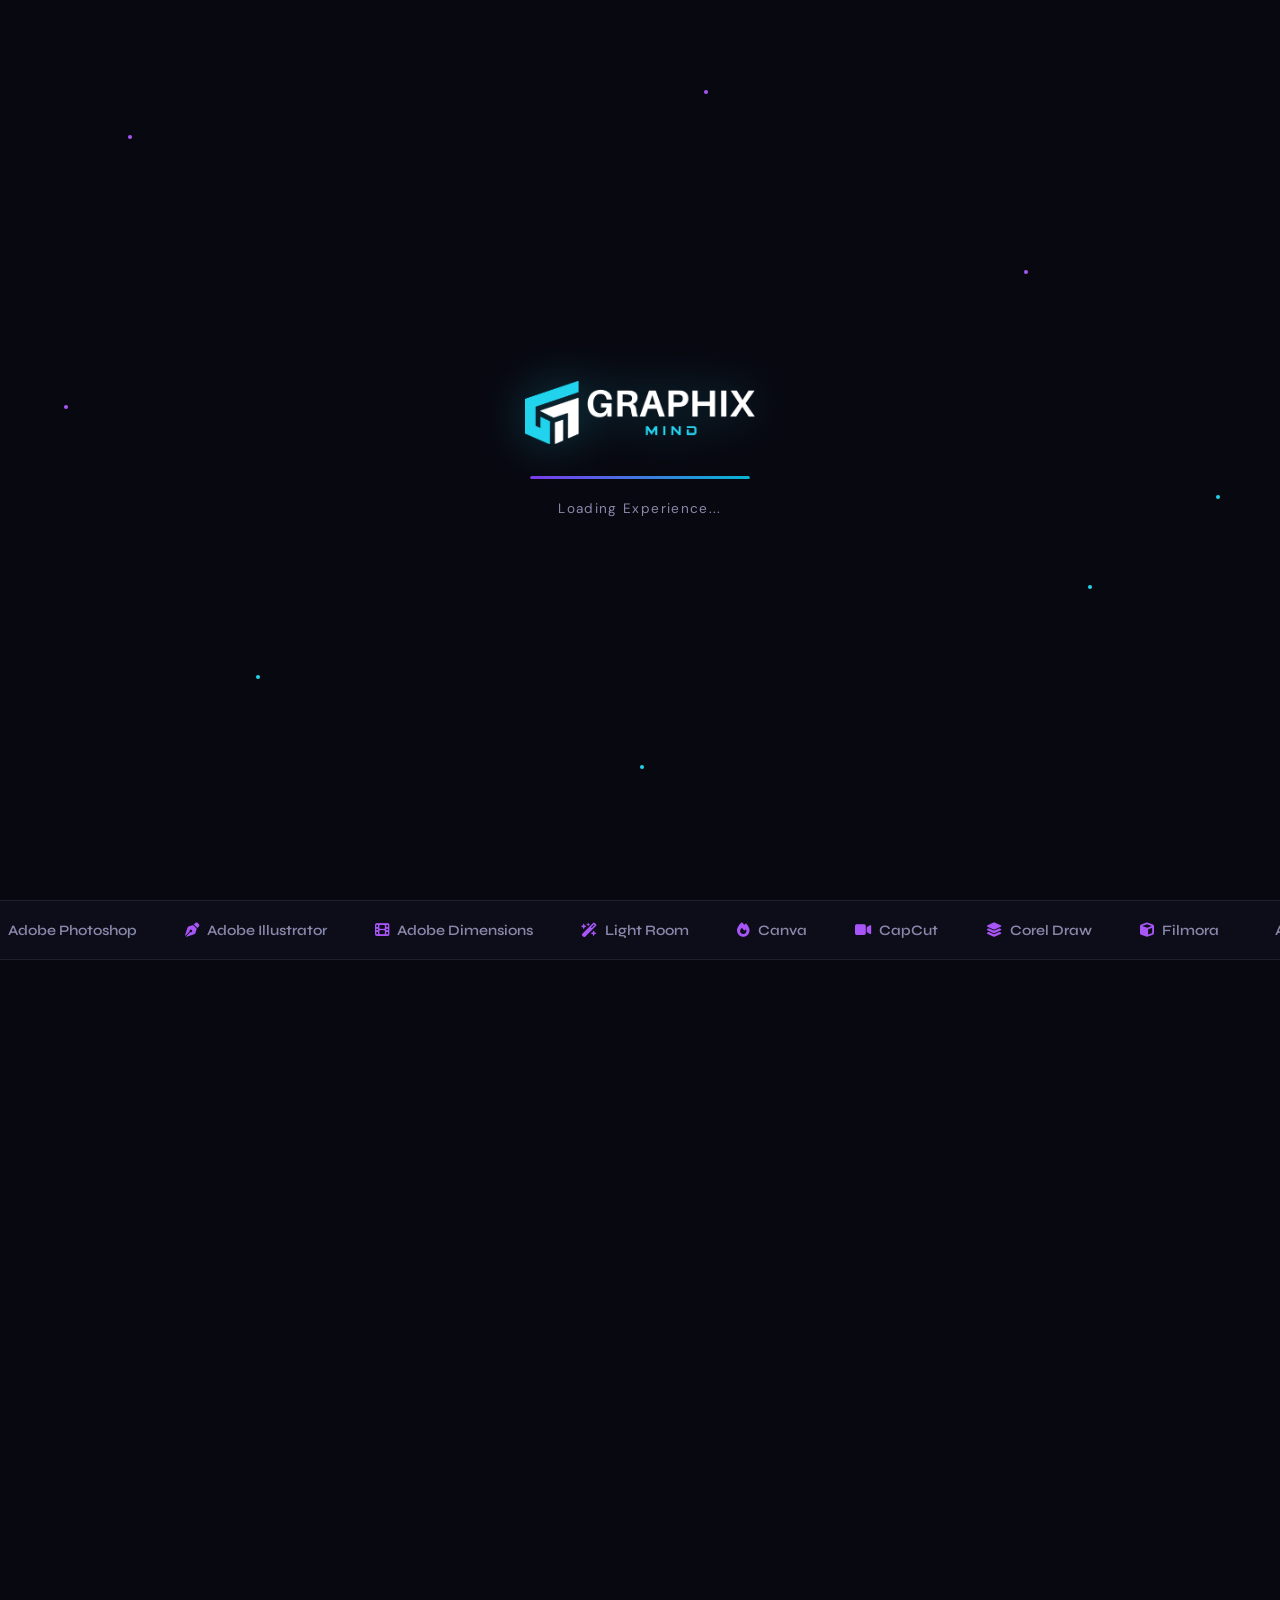
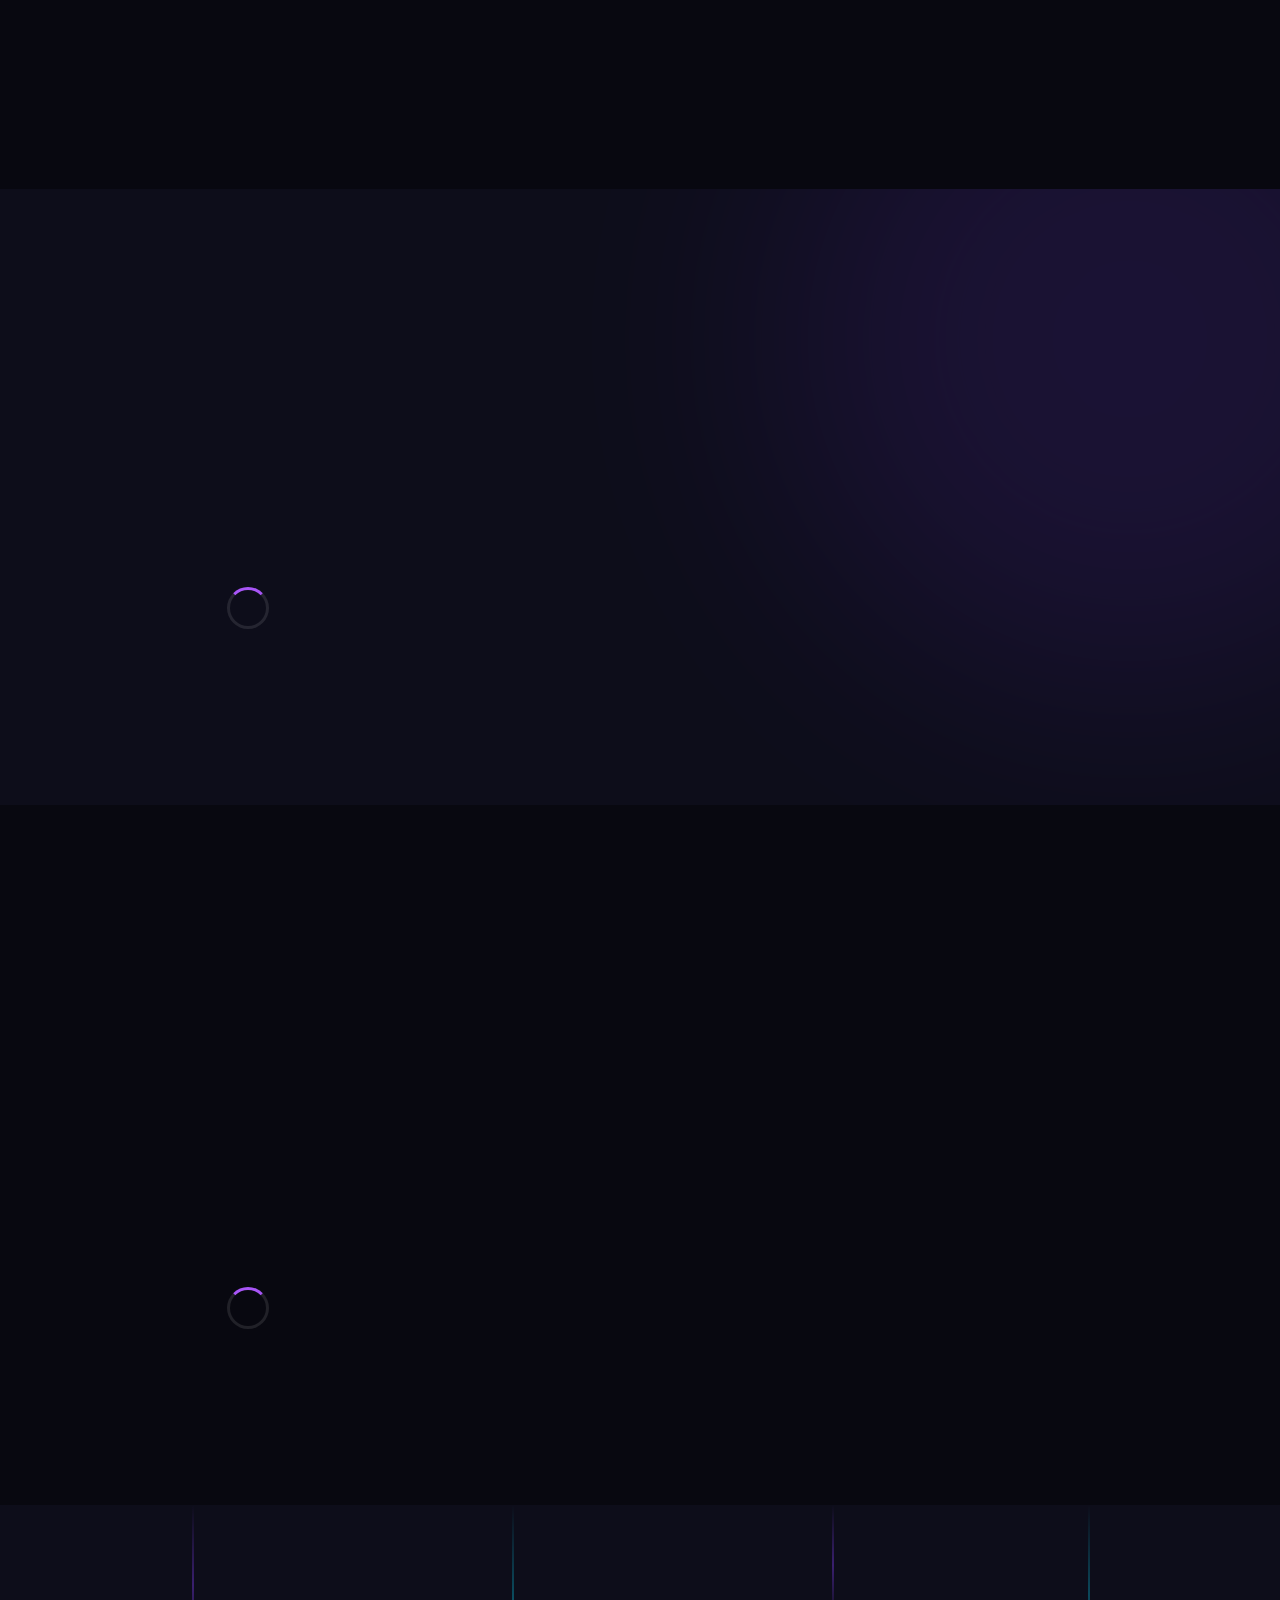
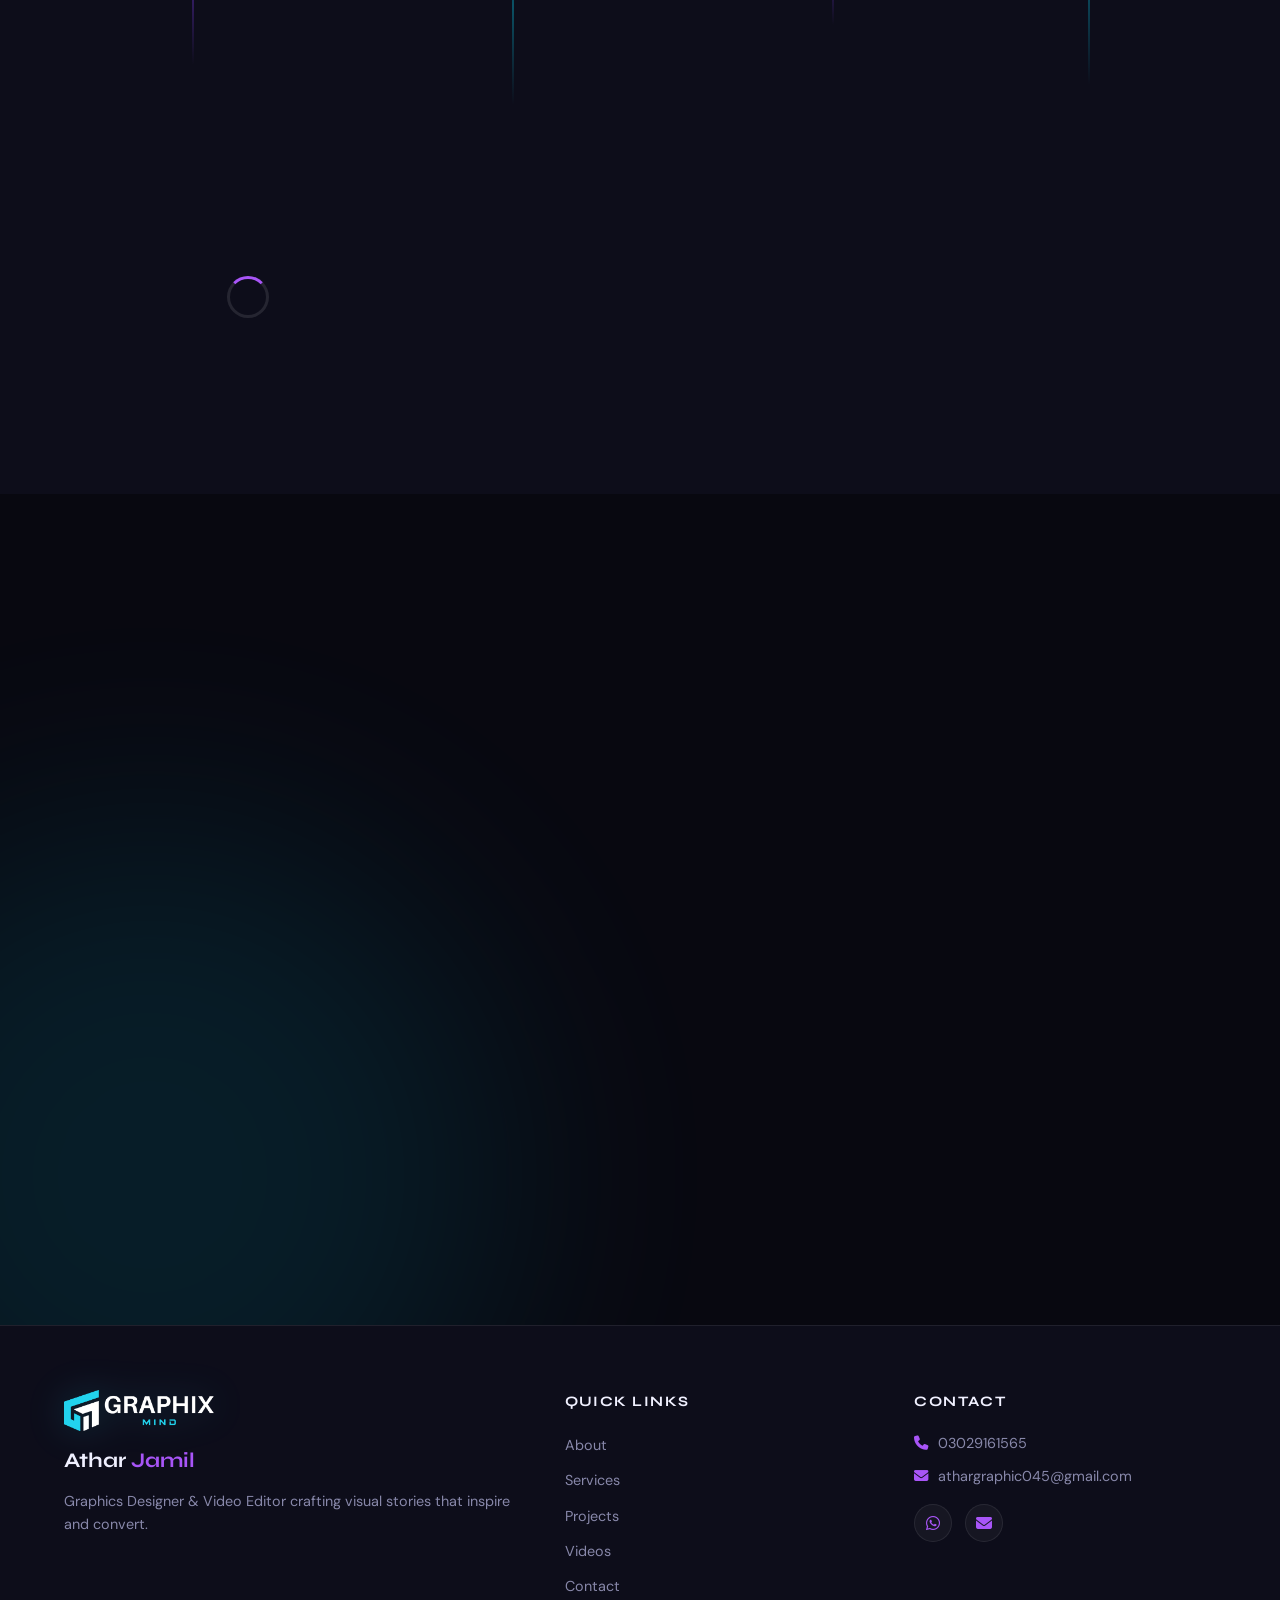
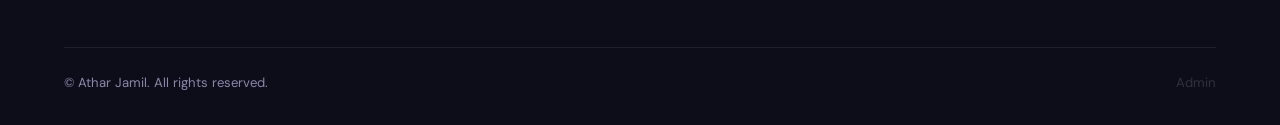
==== index.html @ 7a2babe1 "Initial portfolio deploy" ====
<!DOCTYPE html>
<html lang="en">
<head>
  <meta charset="UTF-8" />
  <meta name="viewport" content="width=device-width, initial-scale=1.0" />
  <title>Athar Jamil — Graphics Designer & Video Editor</title>
  <meta name="description" content="Premium portfolio of Athar Jamil — Graphics Designer & Video Editor. Crafting visual stories through design and motion." />

  <!-- Fonts -->
  <link rel="preconnect" href="https://fonts.googleapis.com" />
  <link rel="preconnect" href="https://fonts.gstatic.com" crossorigin />
  <link href="https://fonts.googleapis.com/css2?family=Syne:wght@400;500;600;700;800&family=DM+Sans:ital,opsz,wght@0,9..40,300;0,9..40,400;0,9..40,500;1,9..40,300&display=swap" rel="stylesheet" />

  <!-- Icons -->
  <link rel="stylesheet" href="https://cdnjs.cloudflare.com/ajax/libs/font-awesome/6.5.0/css/all.min.css" />

  <link rel="stylesheet" href="style.css" />
</head>
<body>

  <!-- ======================== PRELOADER ======================== -->
  <div id="preloader">
    <div class="preloader-inner">
      <div class="preloader-logo">
        <img src="assets/logo.png" alt="Athar Jamil Logo" id="preloader-logo-img" onerror="this.style.display='none'" />
        <span class="preloader-initials">AJ</span>
      </div>
      <div class="preloader-bar">
        <div class="preloader-fill"></div>
      </div>
      <p class="preloader-text">Loading Experience<span class="dots"><span>.</span><span>.</span><span>.</span></span></p>
    </div>
    <div class="preloader-particles">
      <span></span><span></span><span></span><span></span>
      <span></span><span></span><span></span><span></span>
    </div>
  </div>

  <!-- ======================== NAVBAR ======================== -->
  <nav id="navbar">
    <div class="nav-container">
      <a href="#hero" class="nav-logo">
        <img src="assets/logo.png" alt="Athar Jamil" onerror="this.style.display='none'" />
        <span>Athar<em>Jamil</em></span>
      </a>
      <ul class="nav-links">
        <li><a href="#about">About</a></li>
        <li><a href="#services">Services</a></li>
        <li><a href="#projects">Projects</a></li>
        <li><a href="#videos">Videos</a></li>
        <li><a href="#contact">Contact</a></li>

      </ul>
      <a href="#contact" class="nav-cta btn-glow">Hire Me</a>
      <a href="admin.html" class="nav-admin-login"><i class="fa-solid fa-user-shield"></i> Admin Login</a>
      <button class="nav-hamburger" id="hamburger" aria-label="Open menu">
        <span></span><span></span><span></span>
      </button>
    </div>
    <div class="nav-mobile" id="navMobile">
      <ul>
        <li><a href="#about">About</a></li>
        <li><a href="#services">Services</a></li>
        <li><a href="#projects">Projects</a></li>
        <li><a href="#videos">Videos</a></li>
        <li><a href="#contact">Contact</a></li>
        <li><a href="admin.html"><i class="fa-solid fa-user-shield"></i> Admin Login</a></li>
      </ul>
    </div>
  </nav>

  <!-- ======================== HERO ======================== -->
  <section id="hero">
    <!-- Animated background layers -->
    <div class="hero-bg">
      <div class="hero-gradient-orb orb-1"></div>
      <div class="hero-gradient-orb orb-2"></div>
      <div class="hero-gradient-orb orb-3"></div>
      <div class="hero-grid"></div>
      <canvas id="particleCanvas"></canvas>
    </div>

    <!-- Floating tool icons -->
    <div class="floating-tools">
      <div class="ftool ftool-1"><i class="fa-brands fa-adobe"></i></div>
      <div class="ftool ftool-2"><i class="fa-solid fa-pen-nib"></i></div>
      <div class="ftool ftool-3"><i class="fa-solid fa-film"></i></div>
      <div class="ftool ftool-4"><i class="fa-solid fa-wand-magic-sparkles"></i></div>
      <div class="ftool ftool-5"><i class="fa-solid fa-palette"></i></div>
      <div class="ftool ftool-6"><i class="fa-solid fa-video"></i></div>
    </div>

    <div class="hero-content">
      <div class="hero-badge">
        <span class="badge-dot"></span>
        Available for Projects
      </div>
      
      <h1 class="hero-name">Athar <span class="gradient-text">Jamil</span></h1>
      <div class="hero-role">
        <span class="role-prefix">I'm a </span>
        <span class="typed-text" id="typedText"></span>
        <span class="cursor-blink">|</span>
      </div>
      <p class="hero-desc">Crafting visual identities and cinematic stories through bold design and seamless motion. Every pixel has a purpose.</p>
      <div class="hero-actions">
        <a href="#projects" class="btn btn-primary btn-glow">
          <i class="fa-solid fa-eye"></i> View Work
        </a>
        <a href="#contact" class="btn btn-outline">
          <i class="fa-solid fa-paper-plane"></i> Contact Me
        </a>
      </div>
      <div class="hero-stats">
        <div class="stat"><span class="stat-num">50+</span><span class="stat-label">Projects</span></div>
        <div class="stat-divider"></div>
        <div class="stat"><span class="stat-num">4+</span><span class="stat-label">Years Exp.</span></div>
        <div class="stat-divider"></div>
        <div class="stat"><span class="stat-num">100%</span><span class="stat-label">Satisfaction</span></div>
      </div>
    </div>

    <div class="hero-scroll-hint">
      <span>Scroll</span>
      <div class="scroll-line"></div>
    </div>
  </section>

  <!-- ======================== TOOLS MARQUEE ======================== -->
  <div class="marquee-section">
    <div class="marquee-track">
      <div class="marquee-content" id="marqueeContent">
        <span><i class="fa-brands fa-adobe"></i> Adobe Photoshop</span>
        <span><i class="fa-solid fa-pen-nib"></i> Adobe Illustrator</span>
        <span><i class="fa-solid fa-film"></i> Adobe Dimensions</span>
        <span><i class="fa-solid fa-wand-magic-sparkles"></i> Light Room</span>
        <span><i class="fa-solid fa-fire"></i> Canva</span>
        <span><i class="fa-solid fa-video"></i> CapCut</span>
        <span><i class="fa-solid fa-layer-group"></i> Corel Draw</span>
        <span><i class="fa-solid fa-cube"></i> Filmora</span>
        <span><i class="fa-brands fa-adobe"></i> Adobe Photoshop</span>
        <span><i class="fa-solid fa-pen-nib"></i> Adobe Illustrator</span>
        <span><i class="fa-solid fa-film"></i> Adobe Dimensions</span>
        <span><i class="fa-solid fa-wand-magic-sparkles"></i> Light Room</span>
        <span><i class="fa-solid fa-fire"></i> Canva</span>
        <span><i class="fa-solid fa-video"></i> CapCut</span>
        <span><i class="fa-solid fa-layer-group"></i> Corel Draw</span>
        <span><i class="fa-solid fa-cube"></i> Filmora</span>
      </div>
    </div>
  </div>

  <!-- ======================== ABOUT ======================== -->
  <section id="about" class="section">
    <div class="container">
      <div class="about-grid">
        <div class="about-visual reveal-left">
          <div class="about-img-wrap">
            <div class="about-img-frame">
              <img src="assets/profile.jpg" alt="Athar Jamil Professional Portrait" class="about-profile-img" />
            </div>
            <div class="about-badge-float">
              <i class="fa-solid fa-star"></i>
              <span>Top Designer</span>
            </div>
            <div class="about-exp-float">
              <span class="exp-num">4+</span>
              <span class="exp-label">Years</span>
            </div>
          </div>
        </div>

        <div class="about-content reveal-right">
          <div class="section-label">About Me</div>
          <h2 class="section-title">Creating Visuals That <span class="gradient-text">Tell Stories</span></h2>
          <p class="about-text">I'm <strong>Athar Jamil</strong>, a passionate Graphics Designer and Video Editor dedicated to transforming ideas into powerful visual experiences. With a keen eye for aesthetics and a mastery of industry-leading tools, I craft designs that don't just look great — they perform.</p>
          <p class="about-text">From brand identity and social media content to cinematic video edits and engaging reels, I bring creativity and precision to every project.</p>
          <div class="about-skills">
            <div class="skill-tag"><i class="fa-solid fa-check-circle"></i> Brand Identity</div>
            <div class="skill-tag"><i class="fa-solid fa-check-circle"></i> Motion Graphics</div>
            <div class="skill-tag"><i class="fa-solid fa-check-circle"></i> Social Media Design</div>
            <div class="skill-tag"><i class="fa-solid fa-check-circle"></i> Video Editing</div>
            <div class="skill-tag"><i class="fa-solid fa-check-circle"></i> Thumbnail Design</div>
            <div class="skill-tag"><i class="fa-solid fa-check-circle"></i> Reels & Short-form</div>
          </div>
          <a href="#contact" class="btn btn-primary btn-glow">
            <i class="fa-solid fa-handshake"></i> Let's Work Together
          </a>
        </div>
      </div>
    </div>
  </section>

  <!-- ======================== SERVICES ======================== -->
  <section id="services" class="section section-dark">
    <div class="blob-bg blob-services"></div>
    <div class="container">
      <div class="section-header reveal-up">
        <div class="section-label">What I Do</div>
        <h2 class="section-title">Premium <span class="gradient-text">Services</span></h2>
        <p class="section-sub">Tailored creative solutions for businesses and individuals who demand excellence.</p>
      </div>
      <div class="services-grid" id="servicesGrid">
        <!-- Services loaded from Firebase -->
        <div class="services-loading">
          <div class="spinner"></div>
        </div>
      </div>
    </div>
  </section>

  <!-- ======================== PROJECTS ======================== -->
  <section id="projects" class="section">
    <div class="container">
      <div class="section-header reveal-up">
        <div class="section-label">My Work</div>
        <h2 class="section-title">Featured <span class="gradient-text">Projects</span></h2>
        <p class="section-sub">A curated selection of work across design, branding, and visual storytelling.</p>
      </div>
      <div class="filter-bar reveal-up" id="filterBar">
        <button class="filter-btn active" data-filter="all">All</button>
      </div>
      <div class="projects-grid" id="projectsGrid">
        <div class="projects-loading"><div class="spinner"></div></div>
      </div>
    </div>

    <!-- Project Lightbox -->
    <div class="lightbox" id="lightbox">
      <div class="lightbox-overlay" id="lightboxOverlay"></div>
      <div class="lightbox-content">
        <button class="lightbox-close" id="lightboxClose"><i class="fa-solid fa-xmark"></i></button>
        <img id="lightboxImg" src="" alt="" />
        <div class="lightbox-info">
          <span class="lightbox-cat" id="lightboxCat"></span>
          <h3 id="lightboxTitle"></h3>
          <p id="lightboxDesc"></p>
        </div>
      </div>
    </div>
  </section>

  <!-- ======================== VIDEOS ======================== -->
  <section id="videos" class="section section-dark">
    <div class="video-streaks">
      <div class="streak s1"></div>
      <div class="streak s2"></div>
      <div class="streak s3"></div>
      <div class="streak s4"></div>
    </div>
    <div class="container">
      <div class="section-header reveal-up">
        <div class="section-label">Motion Work</div>
        <h2 class="section-title">Video <span class="gradient-text">Showcase</span></h2>
        <p class="section-sub">Cinematic edits, reels, and branded video content that captivates.</p>
      </div>
      <div class="videos-grid" id="videosGrid">
        <div class="videos-loading"><div class="spinner"></div></div>
      </div>
    </div>

    <!-- Video Modal -->
    <div class="video-modal" id="videoModal">
      <div class="video-modal-overlay" id="videoModalOverlay"></div>
      <div class="video-modal-content">
        <button class="video-modal-close" id="videoModalClose"><i class="fa-solid fa-xmark"></i></button>
        <div class="video-embed-wrap">
          <iframe id="videoFrame" src="" frameborder="0" allow="autoplay; fullscreen" allowfullscreen></iframe>
        </div>
        <div class="video-modal-info">
          <h3 id="videoModalTitle"></h3>
          <p id="videoModalDesc"></p>
        </div>
      </div>
    </div>
  </section>

  <!-- ======================== CONTACT ======================== -->
  <section id="contact" class="section">
    <div class="blob-bg blob-contact"></div>
    <div class="container">
      <div class="section-header reveal-up">
        <div class="section-label">Get In Touch</div>
        <h2 class="section-title">Let's Create Something <span class="gradient-text">Extraordinary</span></h2>
        <p class="section-sub">Have a project in mind? I'd love to hear about it. Reach out and let's make magic.</p>
      </div>
      <div class="contact-grid">
        <div class="contact-card reveal-up">
          <div class="contact-icon-wrap whatsapp-icon">
            <i class="fa-brands fa-whatsapp"></i>
          </div>
          <h3>WhatsApp</h3>
          <p>Chat directly for quick responses and project discussions.</p>
          <a href="https://wa.me/923029161565" target="_blank" class="btn btn-whatsapp btn-glow">
            <i class="fa-brands fa-whatsapp"></i> Message on WhatsApp
          </a>
        </div>
        <div class="contact-card contact-card-center reveal-up">
          <div class="contact-center-glow"></div>
          <h2>Ready to<br/><span class="gradient-text">Work Together?</span></h2>
          <p>From concept to final delivery — let's build something you're proud of.</p>
          <div class="contact-info-row">
            <i class="fa-solid fa-phone"></i>
            <span>+92-302-9161565</span>
          </div>
          <div class="contact-info-row">
            <i class="fa-solid fa-envelope"></i>
            <span>athargraphic045@gmail.com</span>
          </div>
        </div>
        <div class="contact-card reveal-up">
          <div class="contact-icon-wrap email-icon">
            <i class="fa-solid fa-envelope"></i>
          </div>
          <h3>Email</h3>
          <p>Send detailed project briefs and requirements via email.</p>
          <a href="mailto:athargraphic045@gmail.com" class="btn btn-email btn-glow">
            <i class="fa-solid fa-envelope"></i> Send an Email
          </a>
        </div>
      </div>
    </div>
  </section>

  <!-- ======================== FOOTER ======================== -->
  <footer id="footer">
    <div class="footer-wave"></div>
    <div class="container">
      <div class="footer-grid">
        <div class="footer-brand">
          <img src="assets/logo.png" alt="Athar Jamil" onerror="this.style.display='none'" />
          <span class="footer-name">Athar <em>Jamil</em></span>
          <p>Graphics Designer & Video Editor crafting visual stories that inspire and convert.</p>
        </div>
        <div class="footer-links-col">
          <h4>Quick Links</h4>
          <ul>
            <li><a href="#about">About</a></li>
            <li><a href="#services">Services</a></li>
            <li><a href="#projects">Projects</a></li>
            <li><a href="#videos">Videos</a></li>
            <li><a href="#contact">Contact</a></li>
          </ul>
        </div>
        <div class="footer-contact-col">
          <h4>Contact</h4>
          <p><i class="fa-solid fa-phone"></i> 03029161565</p>
          <p><i class="fa-solid fa-envelope"></i> athargraphic045@gmail.com</p>
          <div class="footer-socials">
            <a href="https://wa.me/923029161565" target="_blank" aria-label="WhatsApp"><i class="fa-brands fa-whatsapp"></i></a>
            <a href="mailto:athargraphic045@gmail.com" aria-label="Email"><i class="fa-solid fa-envelope"></i></a>
          </div>
        </div>
      </div>
      <div class="footer-bottom">
        <p>© <span id="footerYear"></span> Athar Jamil. All rights reserved.</p>
        <a href="admin.html" class="footer-admin-link">Admin</a>
      </div>
    </div>
  </footer>

  <script src="script.js" type="module"></script>
</body>
</html>
---- style.css ----
/* ============================================================
   ATHAR JAMIL PORTFOLIO — style.css
   Theme: Dark cinematic aesthetic with purple/cyan glow
   ============================================================ */

/* ── Reset & Base ── */
*, *::before, *::after { box-sizing: border-box; margin: 0; padding: 0; }

:root {
  --bg:         #080810;
  --bg-2:       #0d0d1a;
  --bg-3:       #11111f;
  --purple:     #7c3aed;
  --purple-lt:  #a855f7;
  --cyan:       #06b6d4;
  --cyan-lt:    #22d3ee;
  --white:      #f0f0ff;
  --muted:      #8888aa;
  --card-bg:    rgba(255,255,255,0.04);
  --card-border: rgba(255,255,255,0.08);
  --glow-purple: rgba(124,58,237,0.35);
  --glow-cyan:   rgba(6,182,212,0.30);
  --radius:     16px;
  --radius-lg:  24px;
  --transition: 0.35s cubic-bezier(0.4,0,0.2,1);
}

html { scroll-behavior: smooth; }

body {
  font-family: 'DM Sans', sans-serif;
  background: var(--bg);
  color: var(--white);
  overflow-x: hidden;
  line-height: 1.6;
}

img { max-width: 100%; display: block; }
a  { text-decoration: none; color: inherit; }
ul { list-style: none; }

/* ── Typography ── */
.section-title {
  font-family: 'Syne', sans-serif;
  font-size: clamp(2rem, 4vw, 3.2rem);
  font-weight: 800;
  line-height: 1.1;
  letter-spacing: -0.03em;
}

.section-label {
  display: inline-block;
  font-size: 0.75rem;
  font-weight: 600;
  letter-spacing: 0.2em;
  text-transform: uppercase;
  color: var(--cyan);
  margin-bottom: 0.75rem;
}

.section-sub {
  color: var(--muted);
  font-size: 1.05rem;
  max-width: 540px;
  margin-top: 0.75rem;
}

.gradient-text {
  background: linear-gradient(135deg, var(--purple-lt) 0%, var(--cyan-lt) 100%);
  -webkit-background-clip: text;
  -webkit-text-fill-color: transparent;
  background-clip: text;
}

/* ── Container ── */
.container { max-width: 1200px; margin: 0 auto; padding: 0 1.5rem; }

/* ── Section spacing ── */
.section { padding: 7rem 0; position: relative; overflow: hidden; }
.section-dark { background: var(--bg-2); }

.section-header { text-align: center; margin-bottom: 4rem; }
.section-header .section-sub { margin: 0.75rem auto 0; }

/* ── Blob background ── */
.blob-bg {
  position: absolute;
  width: 700px;
  height: 700px;
  border-radius: 50%;
  filter: blur(120px);
  opacity: 0.12;
  pointer-events: none;
  z-index: 0;
}
.blob-services { background: var(--purple); top: -200px; right: -200px; animation: blobDrift 12s ease-in-out infinite alternate; }
.blob-contact  { background: var(--cyan);   bottom: -200px; left: -200px; animation: blobDrift 14s ease-in-out infinite alternate-reverse; }

@keyframes blobDrift {
  0%   { transform: scale(1)   translate(0,0); }
  50%  { transform: scale(1.1) translate(30px,-20px); }
  100% { transform: scale(0.95) translate(-20px,30px); }
}

/* ── Buttons ── */
.btn {
  display: inline-flex;
  align-items: center;
  gap: 0.5rem;
  padding: 0.85rem 2rem;
  border-radius: 100px;
  font-family: 'Syne', sans-serif;
  font-weight: 600;
  font-size: 0.95rem;
  cursor: pointer;
  border: none;
  transition: var(--transition);
  white-space: nowrap;
}

.btn-primary {
  background: linear-gradient(135deg, var(--purple) 0%, var(--cyan) 100%);
  color: #fff;
}
.btn-primary:hover { transform: translateY(-2px); filter: brightness(1.1); }

.btn-outline {
  background: transparent;
  color: var(--white);
  border: 1.5px solid rgba(255,255,255,0.2);
}
.btn-outline:hover { border-color: var(--purple-lt); color: var(--purple-lt); transform: translateY(-2px); }

.btn-whatsapp { background: linear-gradient(135deg,#25d366,#128c7e); color:#fff; }
.btn-whatsapp:hover { transform: translateY(-2px); filter: brightness(1.1); }

.btn-email { background: linear-gradient(135deg, var(--purple), var(--purple-lt)); color:#fff; }
.btn-email:hover { transform: translateY(-2px); filter: brightness(1.1); }

.btn-glow { animation: btnGlow 3s ease-in-out infinite; }
@keyframes btnGlow {
  0%,100% { box-shadow: 0 0 16px 0px rgba(124,58,237,0.0); }
  50%      { box-shadow: 0 0 28px 6px rgba(124,58,237,0.55); }
}

/* ── Spinner ── */
.spinner {
  width: 42px; height: 42px;
  border: 3px solid rgba(255,255,255,0.1);
  border-top-color: var(--purple-lt);
  border-radius: 50%;
  animation: spin 0.9s linear infinite;
  margin: 4rem auto;
}
@keyframes spin { to { transform: rotate(360deg); } }


/* ======================================================
   PRELOADER
   ====================================================== */
#preloader {
  position: fixed; inset: 0; z-index: 9999;
  background: var(--bg);
  display: flex; align-items: center; justify-content: center;
  flex-direction: column;
  transition: opacity 0.7s ease, visibility 0.7s ease;
}
#preloader.hidden { opacity: 0; visibility: hidden; pointer-events: none; }

.preloader-inner { text-align: center; z-index: 2; position: relative; }

.preloader-logo {
  width: 90px; height: 90px;
  margin: 0 auto 2rem;
  position: relative;
  display: flex; align-items: center; justify-content: center;
}
.preloader-logo img {
  width: 100%; height: 100%;
  object-fit: contain;
  animation: preloaderPulse 2s ease-in-out infinite;
}
.preloader-initials {
  font-family: 'Syne', sans-serif;
  font-size: 2.2rem;
  font-weight: 800;
  background: linear-gradient(135deg, var(--purple-lt), var(--cyan-lt));
  -webkit-background-clip: text; -webkit-text-fill-color: transparent;
  background-clip: text;
  animation: preloaderPulse 2s ease-in-out infinite;
  position: absolute;
}

@keyframes preloaderPulse {
  0%,100% { opacity:1; transform: scale(1); }
  50%      { opacity:0.7; transform: scale(1.08); }
}

.preloader-bar {
  width: 220px; height: 3px;
  background: rgba(255,255,255,0.08);
  border-radius: 99px;
  margin: 0 auto 1.2rem;
  overflow: hidden;
}
.preloader-fill {
  height: 100%;
  background: linear-gradient(90deg, var(--purple), var(--cyan));
  border-radius: 99px;
  animation: preloaderLoad 2.5s cubic-bezier(0.4,0,0.2,1) forwards;
}
@keyframes preloaderLoad {
  0% { width: 0%; }
  60% { width: 75%; }
  100% { width: 100%; }
}

.preloader-text {
  color: var(--muted);
  font-size: 0.85rem;
  letter-spacing: 0.1em;
}
.dots span {
  display: inline-block;
  animation: dotBlink 1.2s ease-in-out infinite;
}
.dots span:nth-child(2) { animation-delay: 0.2s; }
.dots span:nth-child(3) { animation-delay: 0.4s; }
@keyframes dotBlink { 0%,80%,100%{opacity:0} 40%{opacity:1} }

.preloader-particles {
  position: absolute; inset: 0; overflow: hidden; pointer-events: none;
}
.preloader-particles span {
  position: absolute;
  width: 4px; height: 4px;
  border-radius: 50%;
  background: var(--purple-lt);
  animation: preloaderFloat 4s ease-in-out infinite;
}
.preloader-particles span:nth-child(1)  { top:15%; left:10%; animation-delay:0s;    animation-duration:3.5s; }
.preloader-particles span:nth-child(2)  { top:75%; left:20%; animation-delay:0.5s;  animation-duration:4s; background:var(--cyan-lt); }
.preloader-particles span:nth-child(3)  { top:30%; left:80%; animation-delay:1s;    animation-duration:3s; }
.preloader-particles span:nth-child(4)  { top:65%; left:85%; animation-delay:1.5s;  animation-duration:4.5s; background:var(--cyan-lt); }
.preloader-particles span:nth-child(5)  { top:45%; left:5%;  animation-delay:0.8s;  animation-duration:3.8s; }
.preloader-particles span:nth-child(6)  { top:85%; left:50%; animation-delay:0.3s;  animation-duration:3.2s; background:var(--cyan-lt); }
.preloader-particles span:nth-child(7)  { top:10%; left:55%; animation-delay:1.2s;  animation-duration:4.2s; }
.preloader-particles span:nth-child(8)  { top:55%; left:95%; animation-delay:0.7s;  animation-duration:3.6s; background:var(--cyan-lt); }

@keyframes preloaderFloat {
  0%,100% { transform: translateY(0) scale(1);   opacity:0.6; }
  50%      { transform: translateY(-20px) scale(1.4); opacity:1; }
}


/* ======================================================
   NAVBAR
   ====================================================== */
#navbar {
  position: fixed; top: 0; left: 0; right: 0; z-index: 100;
  padding: 1.1rem 0;
  transition: var(--transition);
}
#navbar.scrolled {
  background: rgba(8,8,16,0.92);
  backdrop-filter: blur(20px);
  border-bottom: 1px solid var(--card-border);
  padding: 0.8rem 0;
}

.nav-container {
  max-width: 1200px; margin: 0 auto; padding: 0 1.5rem;
  display: flex; align-items: center; gap: 2rem;
}

.nav-logo {
  display: flex; align-items: center; gap: 0.6rem;
  font-family: 'Syne', sans-serif; font-weight: 700; font-size: 1.15rem;
  flex-shrink: 0;
}
.nav-logo img { width: 36px; height: 36px; object-fit: contain; }
.nav-logo em { color: var(--purple-lt); font-style: normal; }

.nav-links {
  display: flex; align-items: center; gap: 2rem;
  margin-left: auto;
}
.nav-links a {
  font-size: 0.9rem; font-weight: 500; color: var(--muted);
  transition: color 0.25s; position: relative;
}
.nav-links a::after {
  content: '';
  position: absolute; bottom: -4px; left: 0;
  width: 0; height: 2px;
  background: linear-gradient(90deg, var(--purple-lt), var(--cyan-lt));
  border-radius: 99px;
  transition: width 0.3s ease;
}
.nav-links a:hover { color: var(--white); }
.nav-links a:hover::after { width: 100%; }

.nav-cta {
  display: inline-flex; align-items: center; gap: 0.4rem;
  padding: 0.6rem 1.4rem;
  background: linear-gradient(135deg, var(--purple), var(--cyan));
  border-radius: 100px;
  font-family: 'Syne', sans-serif; font-weight: 600; font-size: 0.875rem;
  color: #fff; transition: var(--transition);
}
.nav-cta:hover { transform: translateY(-2px); filter: brightness(1.1); }

.nav-hamburger {
  display: none; flex-direction: column; gap: 5px;
  background: none; border: none; cursor: pointer; padding: 4px;
  margin-left: auto;
}
.nav-hamburger span {
  display: block; width: 24px; height: 2px;
  background: var(--white);
  border-radius: 99px;
  transition: var(--transition);
}

.nav-mobile {
  display: none;
  background: rgba(8,8,16,0.97);
  backdrop-filter: blur(20px);
  border-top: 1px solid var(--card-border);
  padding: 1.5rem;
}
.nav-mobile.open { display: block; }
.nav-mobile ul { display: flex; flex-direction: column; gap: 1rem; }
.nav-mobile a { font-size: 1.1rem; font-weight: 500; color: var(--muted); display: block; padding: 0.5rem 0; }
.nav-mobile a:hover { color: var(--white); }


/* ======================================================
   HERO
   ====================================================== */
#hero {
  min-height: 100vh;
  display: flex; align-items: center; justify-content: center;
  position: relative; overflow: hidden;
  padding: 8rem 1.5rem 4rem;
}

/* --- Hero background --- */
.hero-bg {
  position: absolute; inset: 0; pointer-events: none;
}

.hero-gradient-orb {
  position: absolute;
  border-radius: 50%;
  filter: blur(100px);
  animation: orbFloat 10s ease-in-out infinite;
}
.orb-1 {
  width: 600px; height: 600px;
  background: radial-gradient(circle, rgba(124,58,237,0.35) 0%, transparent 70%);
  top: -100px; left: -100px;
  animation-duration: 12s;
}
.orb-2 {
  width: 500px; height: 500px;
  background: radial-gradient(circle, rgba(6,182,212,0.25) 0%, transparent 70%);
  bottom: -100px; right: -100px;
  animation-duration: 15s; animation-delay: -4s;
}
.orb-3 {
  width: 400px; height: 400px;
  background: radial-gradient(circle, rgba(168,85,247,0.2) 0%, transparent 70%);
  top: 50%; left: 50%; transform: translate(-50%,-50%);
  animation-duration: 18s; animation-delay: -8s;
}
@keyframes orbFloat {
  0%,100% { transform: translate(0,0) scale(1); }
  33%      { transform: translate(30px,-20px) scale(1.08); }
  66%      { transform: translate(-20px,30px) scale(0.95); }
}

.hero-grid {
  position: absolute; inset: 0;
  background-image:
    linear-gradient(rgba(255,255,255,0.025) 1px, transparent 1px),
    linear-gradient(90deg, rgba(255,255,255,0.025) 1px, transparent 1px);
  background-size: 60px 60px;
  animation: gridScroll 20s linear infinite;
}
@keyframes gridScroll {
  0%   { background-position: 0 0; }
  100% { background-position: 60px 60px; }
}

#particleCanvas {
  position: absolute; inset: 0; width: 100%; height: 100%;
}

/* --- Floating tools --- */
.floating-tools { position: absolute; inset: 0; pointer-events: none; }
.ftool {
  position: absolute;
  width: 50px; height: 50px;
  display: flex; align-items: center; justify-content: center;
  background: var(--card-bg);
  border: 1px solid var(--card-border);
  border-radius: var(--radius);
  font-size: 1.3rem;
  backdrop-filter: blur(8px);
  color: var(--purple-lt);
  animation: toolFloat 6s ease-in-out infinite;
}
.ftool-1 { top: 15%; left:  8%; animation-delay:0s;    color: var(--purple-lt); }
.ftool-2 { top: 25%; right: 10%; animation-delay:1s;   color: var(--cyan-lt); }
.ftool-3 { top: 60%; left:  5%; animation-delay:2s;    color: var(--cyan-lt); }
.ftool-4 { bottom:20%; right:8%;  animation-delay:0.5s; color: var(--purple-lt); }
.ftool-5 { top: 75%; left: 15%;  animation-delay:1.5s; color: var(--cyan-lt); }
.ftool-6 { top: 10%; right:25%;  animation-delay:2.5s; color: var(--purple-lt); }

@keyframes toolFloat {
  0%,100% { transform: translateY(0) rotate(0deg); }
  50%      { transform: translateY(-18px) rotate(8deg); }
}

/* --- Hero content --- */
.hero-content {
  position: relative; z-index: 2;
  max-width: 750px; text-align: center;
  animation: heroReveal 1s ease both;
}
@keyframes heroReveal {
  from { opacity:0; transform: translateY(30px); }
  to   { opacity:1; transform: translateY(0); }
}

.hero-badge {
  display: inline-flex; align-items: center; gap: 0.5rem;
  padding: 0.4rem 1rem;
  background: rgba(6,182,212,0.1);
  border: 1px solid rgba(6,182,212,0.25);
  border-radius: 100px;
  font-size: 0.8rem; font-weight: 500; color: var(--cyan-lt);
  margin-bottom: 1.5rem;
  animation: badgePulse 3s ease-in-out infinite;
}
.badge-dot {
  width: 8px; height: 8px;
  border-radius: 50%; background: var(--cyan-lt);
  animation: dotPulse 1.5s ease-in-out infinite;
}
@keyframes dotPulse {
  0%,100% { box-shadow: 0 0 0 0 rgba(34,211,238,0.6); }
  50%      { box-shadow: 0 0 0 6px rgba(34,211,238,0); }
}
@keyframes badgePulse {
  0%,100% { box-shadow: 0 0 0 0 rgba(6,182,212,0); }
  50%      { box-shadow: 0 0 20px 4px rgba(6,182,212,0.2); }
}

.hero-logo {
  width: 100px; height: 100px;
  margin: 0 auto 1.2rem;
  animation: heroLogoGlow 4s ease-in-out infinite;
}
.hero-logo img { width: 100%; height: 100%; object-fit: contain; }

@keyframes heroLogoGlow {
  0%,100% { filter: drop-shadow(0 0 10px rgba(124,58,237,0.4)); }
  50%      { filter: drop-shadow(0 0 25px rgba(6,182,212,0.6)); }
}

.hero-name {
  font-family: 'Syne', sans-serif;
  font-size: clamp(3rem, 8vw, 5.5rem);
  font-weight: 800;
  line-height: 1;
  letter-spacing: -0.04em;
  margin-bottom: 0.75rem;
}

.hero-role {
  font-family: 'Syne', sans-serif;
  font-size: clamp(1.2rem, 3vw, 1.8rem);
  font-weight: 600;
  color: var(--muted);
  margin-bottom: 1.2rem;
  min-height: 2.2em;
}
.typed-text { color: var(--purple-lt); }
.cursor-blink {
  color: var(--cyan-lt);
  animation: blink 1s step-end infinite;
}
@keyframes blink { 0%,100%{opacity:1} 50%{opacity:0} }

.hero-desc {
  color: var(--muted); font-size: 1.05rem;
  max-width: 520px; margin: 0 auto 2rem;
}

.hero-actions {
  display: flex; align-items: center; justify-content: center;
  gap: 1rem; flex-wrap: wrap;
  margin-bottom: 3rem;
}

.hero-stats {
  display: flex; align-items: center; justify-content: center;
  gap: 1.5rem; flex-wrap: wrap;
}
.stat { text-align: center; }
.stat-num {
  display: block;
  font-family: 'Syne', sans-serif;
  font-size: 1.8rem; font-weight: 800;
  background: linear-gradient(135deg, var(--purple-lt), var(--cyan-lt));
  -webkit-background-clip: text; -webkit-text-fill-color: transparent;
  background-clip: text;
}
.stat-label { font-size: 0.8rem; color: var(--muted); text-transform: uppercase; letter-spacing: 0.1em; }
.stat-divider { width: 1px; height: 40px; background: var(--card-border); }

.hero-scroll-hint {
  position: absolute; bottom: 2rem; left: 50%; transform: translateX(-50%);
  display: flex; flex-direction: column; align-items: center; gap: 0.5rem;
  color: var(--muted); font-size: 0.75rem; letter-spacing: 0.15em;
  text-transform: uppercase; z-index: 2;
  animation: scrollHint 2s ease-in-out infinite;
}
@keyframes scrollHint {
  0%,100% { opacity:0.5; transform: translateX(-50%) translateY(0); }
  50%      { opacity:1;   transform: translateX(-50%) translateY(-6px); }
}
.scroll-line {
  width: 1px; height: 40px;
  background: linear-gradient(180deg, var(--purple-lt), transparent);
}


/* ======================================================
   MARQUEE
   ====================================================== */
.marquee-section {
  border-top: 1px solid var(--card-border);
  border-bottom: 1px solid var(--card-border);
  background: var(--bg-2);
  overflow: hidden;
  padding: 1.1rem 0;
}
.marquee-track { display: flex; overflow: hidden; }
.marquee-content {
  display: flex; align-items: center; gap: 3rem;
  white-space: nowrap;
  animation: marqueeScroll 20s linear infinite;
  flex-shrink: 0;
}
.marquee-content span {
  display: inline-flex; align-items: center; gap: 0.5rem;
  font-family: 'Syne', sans-serif; font-weight: 600; font-size: 0.9rem;
  color: var(--muted);
  transition: color 0.3s;
}
.marquee-content span i { color: var(--purple-lt); }
.marquee-content span:hover { color: var(--white); }

@keyframes marqueeScroll {
  0%   { transform: translateX(0); }
  100% { transform: translateX(-50%); }
}


/* ======================================================
   ABOUT
   ====================================================== */
.about-grid {
  display: grid;
  grid-template-columns: 1fr 1fr;
  gap: 5rem;
  align-items: center;
}

.about-img-wrap {
  position: relative;
  display: inline-block;
}

.about-img-frame {
  width: 340px; height: 420px;
  background: var(--card-bg);
  border: 1px solid var(--card-border);
  border-radius: var(--radius-lg);
  overflow: hidden;
  position: relative;
  animation: framePulse 4s ease-in-out infinite;
}
@keyframes framePulse {
  0%,100% { box-shadow: 0 0 40px rgba(124,58,237,0.15); }
  50%      { box-shadow: 0 0 70px rgba(6,182,212,0.25); }
}

.about-img-frame::before {
  content: '';
  position: absolute; inset: 0;
  background: linear-gradient(135deg, rgba(124,58,237,0.1), rgba(6,182,212,0.05));
  z-index: 1;
}

.about-img-placeholder {
  width: 100%; height: 100%;
  display: flex; align-items: center; justify-content: center;
  font-size: 6rem; color: rgba(255,255,255,0.06);
}

.about-badge-float {
  position: absolute; top: 1.5rem; right: -1.5rem;
  background: linear-gradient(135deg, var(--purple), var(--cyan));
  color: #fff; padding: 0.6rem 1rem;
  border-radius: var(--radius);
  display: flex; align-items: center; gap: 0.5rem;
  font-weight: 600; font-size: 0.85rem;
  box-shadow: 0 8px 24px rgba(124,58,237,0.4);
  animation: badgeFloat 4s ease-in-out infinite;
  z-index: 2;
}

.about-exp-float {
  position: absolute; bottom: 1.5rem; left: -1.5rem;
  background: var(--bg-3);
  border: 1px solid var(--card-border);
  backdrop-filter: blur(12px);
  padding: 0.8rem 1.2rem;
  border-radius: var(--radius);
  text-align: center;
  animation: badgeFloat 4s ease-in-out infinite 1s;
  z-index: 2;
}
.exp-num {
  display: block;
  font-family: 'Syne', sans-serif;
  font-size: 1.8rem; font-weight: 800;
  background: linear-gradient(135deg, var(--purple-lt), var(--cyan-lt));
  -webkit-background-clip: text; -webkit-text-fill-color: transparent;
  background-clip: text;
}
.exp-label { font-size: 0.75rem; color: var(--muted); }

@keyframes badgeFloat {
  0%,100% { transform: translateY(0); }
  50%      { transform: translateY(-8px); }
}

.about-content .section-title { margin-bottom: 1.2rem; }

.about-text {
  color: var(--muted); line-height: 1.8; margin-bottom: 1rem;
}
.about-text strong { color: var(--white); }

.about-skills {
  display: flex; flex-wrap: wrap; gap: 0.6rem;
  margin: 1.5rem 0 2rem;
}
.skill-tag {
  display: inline-flex; align-items: center; gap: 0.4rem;
  padding: 0.45rem 0.9rem;
  background: var(--card-bg);
  border: 1px solid var(--card-border);
  border-radius: 100px;
  font-size: 0.82rem; color: var(--muted);
  transition: var(--transition);
}
.skill-tag i { color: var(--cyan-lt); font-size: 0.75rem; }
.skill-tag:hover { border-color: var(--purple-lt); color: var(--white); }


/* ======================================================
   SERVICES
   ====================================================== */
.services-grid {
  display: grid;
  grid-template-columns: repeat(auto-fill, minmax(280px, 1fr));
  gap: 1.5rem;
  position: relative; z-index: 1;
}

.service-card {
  background: var(--card-bg);
  border: 1px solid var(--card-border);
  border-radius: var(--radius-lg);
  padding: 2.2rem;
  position: relative; overflow: hidden;
  transition: var(--transition);
  animation: cardFloat 6s ease-in-out infinite;
  cursor: default;
}
.service-card:nth-child(even) { animation-delay: 0.8s; }
.service-card:nth-child(3n)   { animation-delay: 1.6s; }

@keyframes cardFloat {
  0%,100% { transform: translateY(0); }
  50%      { transform: translateY(-6px); }
}

.service-card::before {
  content: '';
  position: absolute; inset: 0;
  background: linear-gradient(135deg, rgba(124,58,237,0.05), transparent);
  opacity: 0; transition: opacity 0.4s;
}
.service-card:hover::before { opacity: 1; }
.service-card:hover {
  border-color: rgba(124,58,237,0.4);
  box-shadow: 0 20px 60px rgba(124,58,237,0.15);
  transform: translateY(-8px);
  animation-play-state: paused;
}

.service-icon {
  font-size: 2.5rem;
  margin-bottom: 1.2rem;
  display: block;
}
.service-card h3 {
  font-family: 'Syne', sans-serif;
  font-size: 1.15rem; font-weight: 700;
  margin-bottom: 0.6rem;
}
.service-card p { color: var(--muted); font-size: 0.9rem; line-height: 1.6; }

.service-line {
  position: absolute; bottom: 0; left: 0;
  height: 2px; width: 0;
  background: linear-gradient(90deg, var(--purple), var(--cyan));
  transition: width 0.5s ease;
}
.service-card:hover .service-line { width: 100%; }


/* ======================================================
   PROJECTS
   ====================================================== */
.filter-bar {
  display: flex; align-items: center; gap: 0.6rem;
  flex-wrap: wrap; justify-content: center;
  margin-bottom: 3rem;
}
.filter-btn {
  padding: 0.5rem 1.2rem;
  background: var(--card-bg);
  border: 1px solid var(--card-border);
  border-radius: 100px;
  color: var(--muted);
  font-family: 'Syne', sans-serif; font-weight: 600; font-size: 0.85rem;
  cursor: pointer; transition: var(--transition);
}
.filter-btn.active,
.filter-btn:hover {
  background: linear-gradient(135deg, var(--purple), var(--cyan));
  border-color: transparent;
  color: #fff;
}

.projects-grid {
  display: grid;
  grid-template-columns: repeat(auto-fill, minmax(300px, 1fr));
  gap: 1.5rem;
}

.project-card {
  background: var(--card-bg);
  border: 1px solid var(--card-border);
  border-radius: var(--radius-lg);
  overflow: hidden;
  cursor: pointer;
  transition: var(--transition);
  position: relative;
  animation: cardSoftFloat 8s ease-in-out infinite;
}
.project-card:nth-child(2) { animation-delay: 1s; }
.project-card:nth-child(3) { animation-delay: 2s; }

@keyframes cardSoftFloat {
  0%,100% { box-shadow: 0 4px 30px rgba(124,58,237,0.05); }
  50%      { box-shadow: 0 12px 50px rgba(124,58,237,0.15); }
}

.project-card:hover {
  transform: translateY(-8px) scale(1.01);
  border-color: rgba(124,58,237,0.4);
  animation-play-state: paused;
}

.project-img-wrap {
  width: 100%; height: 220px; overflow: hidden; position: relative;
}
.project-img-wrap img {
  width: 100%; height: 100%; object-fit: cover;
  transition: transform 0.6s cubic-bezier(0.4,0,0.2,1);
}
.project-card:hover .project-img-wrap img { transform: scale(1.1); }

.project-img-placeholder {
  width: 100%; height: 100%;
  display: flex; align-items: center; justify-content: center;
  background: linear-gradient(135deg, rgba(124,58,237,0.15), rgba(6,182,212,0.1));
  font-size: 3rem; color: rgba(255,255,255,0.1);
}

.project-overlay {
  position: absolute; inset: 0;
  background: linear-gradient(to top, rgba(8,8,16,0.9) 0%, transparent 60%);
  display: flex; align-items: flex-end; padding: 1.5rem;
  opacity: 0; transition: opacity 0.4s;
}
.project-card:hover .project-overlay { opacity: 1; }

.project-view-btn {
  display: inline-flex; align-items: center; gap: 0.4rem;
  padding: 0.5rem 1rem;
  background: rgba(255,255,255,0.15);
  backdrop-filter: blur(8px);
  border-radius: 100px;
  font-size: 0.82rem; font-weight: 600; color: #fff;
  border: 1px solid rgba(255,255,255,0.2);
}

.project-body { padding: 1.3rem; }
.project-cat {
  display: inline-block;
  font-size: 0.72rem; font-weight: 600; letter-spacing: 0.12em;
  text-transform: uppercase; color: var(--purple-lt);
  margin-bottom: 0.4rem;
}
.project-body h3 {
  font-family: 'Syne', sans-serif;
  font-size: 1rem; font-weight: 700;
}

/* Lightbox */
.lightbox {
  position: fixed; inset: 0; z-index: 1000;
  display: none; align-items: center; justify-content: center;
  padding: 1.5rem;
}
.lightbox.open { display: flex; }

.lightbox-overlay {
  position: absolute; inset: 0;
  background: rgba(0,0,0,0.9); backdrop-filter: blur(8px);
}
.lightbox-content {
  position: relative; z-index: 2;
  max-width: 860px; width: 100%;
  background: var(--bg-3);
  border: 1px solid var(--card-border);
  border-radius: var(--radius-lg);
  overflow: hidden;
  animation: lightboxIn 0.35s ease both;
}
@keyframes lightboxIn {
  from { opacity:0; transform: scale(0.92); }
  to   { opacity:1; transform: scale(1); }
}

.lightbox-content img {
  width: 100%; max-height: 500px; object-fit: cover;
}
.lightbox-info { padding: 1.5rem 2rem; }
.lightbox-cat {
  font-size: 0.72rem; font-weight: 600; letter-spacing: 0.12em;
  text-transform: uppercase; color: var(--purple-lt);
}
.lightbox-info h3 {
  font-family: 'Syne', sans-serif; font-size: 1.4rem; font-weight: 700;
  margin: 0.3rem 0 0.5rem;
}
.lightbox-info p { color: var(--muted); }

.lightbox-close {
  position: absolute; top: 1rem; right: 1rem; z-index: 3;
  width: 38px; height: 38px;
  display: flex; align-items: center; justify-content: center;
  background: rgba(255,255,255,0.1);
  border: 1px solid rgba(255,255,255,0.15);
  border-radius: 50%; cursor: pointer;
  color: var(--white); font-size: 1rem;
  transition: var(--transition);
}
.lightbox-close:hover { background: var(--purple); }


/* ======================================================
   VIDEOS
   ====================================================== */
.video-streaks {
  position: absolute; inset: 0; pointer-events: none; overflow: hidden;
}
.streak {
  position: absolute;
  width: 2px;
  background: linear-gradient(180deg, transparent, rgba(124,58,237,0.4), transparent);
  animation: streakMove 6s linear infinite;
  border-radius: 99px;
}
.s1 { height: 160px; left: 15%; animation-delay: 0s;    animation-duration: 5s;  }
.s2 { height: 200px; left: 40%; animation-delay: 1.5s;  animation-duration: 7s; background: linear-gradient(180deg, transparent, rgba(6,182,212,0.4), transparent); }
.s3 { height: 120px; left: 65%; animation-delay: 3s;    animation-duration: 6s;  }
.s4 { height: 180px; left: 85%; animation-delay: 0.8s;  animation-duration: 8s; background: linear-gradient(180deg, transparent, rgba(6,182,212,0.35), transparent); }

@keyframes streakMove {
  0%   { top: -10%; opacity:0; }
  20%  { opacity: 1; }
  80%  { opacity: 1; }
  100% { top: 110%; opacity: 0; }
}

.videos-grid {
  display: grid;
  grid-template-columns: repeat(auto-fill, minmax(300px, 1fr));
  gap: 1.5rem;
  position: relative; z-index: 1;
}

.video-card {
  background: var(--card-bg);
  border: 1px solid var(--card-border);
  border-radius: var(--radius-lg);
  overflow: hidden;
  cursor: pointer;
  transition: var(--transition);
}
.video-card:hover {
  transform: translateY(-6px);
  border-color: rgba(6,182,212,0.4);
  box-shadow: 0 20px 60px rgba(6,182,212,0.12);
}

.video-thumb-wrap {
  width: 100%; height: 200px;
  position: relative; overflow: hidden;
}
.video-thumb-wrap img {
  width: 100%; height: 100%; object-fit: cover;
  transition: transform 0.6s ease;
}
.video-card:hover .video-thumb-wrap img { transform: scale(1.06); }

.video-thumb-placeholder {
  width: 100%; height: 100%;
  display: flex; align-items: center; justify-content: center;
  background: linear-gradient(135deg, rgba(6,182,212,0.1), rgba(124,58,237,0.1));
  font-size: 3rem; color: rgba(255,255,255,0.1);
}

.video-play-btn {
  position: absolute; top:50%; left:50%;
  transform: translate(-50%,-50%);
  width: 56px; height: 56px;
  display: flex; align-items: center; justify-content: center;
  background: rgba(255,255,255,0.15);
  backdrop-filter: blur(8px);
  border: 2px solid rgba(255,255,255,0.3);
  border-radius: 50%;
  color: #fff; font-size: 1.2rem;
  transition: var(--transition);
  animation: playPulse 3s ease-in-out infinite;
}
.video-card:hover .video-play-btn {
  background: linear-gradient(135deg, var(--purple), var(--cyan));
  border-color: transparent;
  transform: translate(-50%,-50%) scale(1.1);
  animation-play-state: paused;
}

@keyframes playPulse {
  0%,100% { box-shadow: 0 0 0 0 rgba(6,182,212,0); }
  50%      { box-shadow: 0 0 0 10px rgba(6,182,212,0.2); }
}

.video-body { padding: 1.2rem; }
.video-body h3 {
  font-family: 'Syne', sans-serif; font-size: 1rem; font-weight: 700;
  margin-bottom: 0.3rem;
}
.video-body p { color: var(--muted); font-size: 0.85rem; }

/* Video Modal */
.video-modal {
  position: fixed; inset: 0; z-index: 1000;
  display: none; align-items: center; justify-content: center;
  padding: 1.5rem;
}
.video-modal.open { display: flex; }
.video-modal-overlay {
  position: absolute; inset: 0;
  background: rgba(0,0,0,0.95); backdrop-filter: blur(10px);
}
.video-modal-content {
  position: relative; z-index: 2;
  max-width: 900px; width: 100%;
  background: var(--bg-3);
  border: 1px solid var(--card-border);
  border-radius: var(--radius-lg);
  overflow: hidden;
  animation: lightboxIn 0.35s ease;
}
.video-embed-wrap {
  position: relative; padding-bottom: 56.25%; height: 0;
}
.video-embed-wrap iframe {
  position: absolute; top:0; left:0; width:100%; height:100%;
}
.video-modal-info { padding: 1.5rem 2rem; }
.video-modal-info h3 {
  font-family: 'Syne', sans-serif; font-size: 1.3rem; font-weight: 700;
  margin-bottom: 0.4rem;
}
.video-modal-info p { color: var(--muted); }

.video-modal-close {
  position: absolute; top:1rem; right:1rem; z-index: 3;
  width: 38px; height: 38px;
  display: flex; align-items: center; justify-content: center;
  background: rgba(255,255,255,0.1);
  border: 1px solid rgba(255,255,255,0.15);
  border-radius: 50%; cursor: pointer;
  color: var(--white); font-size: 1rem;
  transition: var(--transition);
}
.video-modal-close:hover { background: var(--purple); }


/* ======================================================
   CONTACT
   ====================================================== */
.contact-grid {
  display: grid;
  grid-template-columns: 1fr 1.2fr 1fr;
  gap: 1.5rem;
  align-items: stretch;
  position: relative; z-index: 1;
}

.contact-card {
  background: var(--card-bg);
  border: 1px solid var(--card-border);
  border-radius: var(--radius-lg);
  padding: 2.5rem 2rem;
  display: flex; flex-direction: column;
  align-items: center; text-align: center;
  gap: 1rem;
  transition: var(--transition);
}
.contact-card:hover {
  border-color: rgba(124,58,237,0.4);
  box-shadow: 0 20px 60px rgba(124,58,237,0.12);
  transform: translateY(-4px);
}

.contact-icon-wrap {
  width: 70px; height: 70px;
  border-radius: var(--radius);
  display: flex; align-items: center; justify-content: center;
  font-size: 2rem;
}
.whatsapp-icon { background: rgba(37,211,102,0.15); color: #25d366; }
.email-icon { background: rgba(124,58,237,0.15); color: var(--purple-lt); }

.contact-card h3 {
  font-family: 'Syne', sans-serif; font-size: 1.2rem; font-weight: 700;
}
.contact-card p { color: var(--muted); font-size: 0.9rem; flex: 1; }

.contact-card-center {
  background: linear-gradient(135deg, rgba(124,58,237,0.1), rgba(6,182,212,0.06));
  border-color: rgba(124,58,237,0.2);
  position: relative;
}
.contact-center-glow {
  position: absolute; inset: 0; border-radius: var(--radius-lg);
  background: radial-gradient(circle at 50% 30%, rgba(124,58,237,0.15), transparent 70%);
  animation: contactGlow 4s ease-in-out infinite;
}
@keyframes contactGlow {
  0%,100% { opacity:0.5; } 50% { opacity:1; }
}
.contact-card-center h2 {
  font-family: 'Syne', sans-serif; font-size: 1.8rem; font-weight: 800;
  line-height: 1.2; position: relative; z-index: 1;
}
.contact-info-row {
  display: flex; align-items: center; gap: 0.6rem;
  color: var(--muted); font-size: 0.88rem;
}
.contact-info-row i { color: var(--purple-lt); }


/* ======================================================
   FOOTER
   ====================================================== */
#footer {
  background: var(--bg-2);
  border-top: 1px solid var(--card-border);
  padding: 4rem 0 2rem;
  position: relative;
}

.footer-grid {
  display: grid;
  grid-template-columns: 1.5fr 1fr 1fr;
  gap: 3rem;
  padding-bottom: 3rem;
  border-bottom: 1px solid var(--card-border);
}

.footer-brand {
  display: flex; flex-direction: column; gap: 0.8rem;
}
.footer-brand img { width: 48px; height: 48px; object-fit: contain; }
.footer-name {
  font-family: 'Syne', sans-serif; font-size: 1.3rem; font-weight: 700;
}
.footer-name em { color: var(--purple-lt); font-style: normal; }
.footer-brand p { color: var(--muted); font-size: 0.9rem; line-height: 1.6; }

.footer-links-col h4,
.footer-contact-col h4 {
  font-family: 'Syne', sans-serif; font-size: 0.9rem; font-weight: 700;
  text-transform: uppercase; letter-spacing: 0.1em;
  color: var(--white); margin-bottom: 1.2rem;
}
.footer-links-col ul { display: flex; flex-direction: column; gap: 0.6rem; }
.footer-links-col a { color: var(--muted); font-size: 0.9rem; transition: color 0.25s; }
.footer-links-col a:hover { color: var(--white); }

.footer-contact-col p {
  display: flex; align-items: center; gap: 0.6rem;
  color: var(--muted); font-size: 0.9rem; margin-bottom: 0.6rem;
}
.footer-contact-col i { color: var(--purple-lt); }

.footer-socials {
  display: flex; gap: 0.8rem; margin-top: 1rem;
}
.footer-socials a {
  width: 38px; height: 38px;
  display: flex; align-items: center; justify-content: center;
  background: var(--card-bg);
  border: 1px solid var(--card-border);
  border-radius: 50%;
  color: var(--muted); font-size: 1rem;
  transition: var(--transition);
}
.footer-socials a:hover {
  background: var(--purple); border-color: var(--purple);
  color: #fff; transform: translateY(-3px);
}

.footer-bottom {
  display: flex; align-items: center; justify-content: space-between;
  padding-top: 1.5rem;
  color: var(--muted); font-size: 0.82rem;
}
.footer-admin-link { color: rgba(255,255,255,0.15); transition: color 0.25s; }
.footer-admin-link:hover { color: var(--purple-lt); }


/* ======================================================
   SCROLL REVEAL
   ====================================================== */
.reveal-up, .reveal-left, .reveal-right {
  opacity: 0;
  transition: opacity 0.7s ease, transform 0.7s cubic-bezier(0.4,0,0.2,1);
}
.reveal-up    { transform: translateY(40px); }
.reveal-left  { transform: translateX(-40px); }
.reveal-right { transform: translateX(40px); }

.reveal-up.visible,
.reveal-left.visible,
.reveal-right.visible {
  opacity: 1; transform: translate(0,0);
}


/* ======================================================
   EMPTY STATES
   ====================================================== */
.empty-state {
  text-align: center; padding: 4rem 2rem;
  color: var(--muted);
  grid-column: 1 / -1;
}
.empty-state i { font-size: 3rem; margin-bottom: 1rem; display: block; opacity: 0.3; }


/* ======================================================
   RESPONSIVE
   ====================================================== */
@media (max-width: 1024px) {
  .about-grid { grid-template-columns: 1fr; gap: 3rem; text-align: center; }
  .about-visual { display: flex; justify-content: center; }
  .about-img-frame { width: 280px; height: 340px; }
  .about-badge-float { right: -0.5rem; }
  .about-exp-float  { left: -0.5rem; }
  .about-skills { justify-content: center; }
  .contact-grid { grid-template-columns: 1fr; }
  .contact-card-center { order: -1; }
  .footer-grid { grid-template-columns: 1fr 1fr; }
  .footer-brand { grid-column: 1 / -1; }
}

@media (max-width: 768px) {
  .nav-links, .nav-cta { display: none; }
  .nav-hamburger { display: flex; }
  .ftool { display: none; }
  .hero-stats { gap: 1rem; }
  .about-img-frame { width: 240px; height: 300px; }
  .services-grid { grid-template-columns: 1fr; }
  .projects-grid { grid-template-columns: 1fr; }
  .videos-grid   { grid-template-columns: 1fr; }
  .footer-grid   { grid-template-columns: 1fr; }
  .footer-brand  { grid-column: 1; }
}

@media (max-width: 480px) {
  .hero-actions { flex-direction: column; align-items: stretch; }
  .hero-actions .btn { justify-content: center; }
  .hero-stats { flex-direction: column; gap: 0.5rem; }
  .stat-divider { display: none; }
  .contact-card { padding: 2rem 1.5rem; }
}


/* ============================================================
   PROFESSIONAL BRANDING UPDATES — logo, profile, admin login
   ============================================================ */
.nav-logo img {
  width: 82px !important;
  height: auto !important;
  max-height: 44px;
  object-fit: contain;
  filter: drop-shadow(0 0 14px rgba(34, 211, 238, 0.28));
}

.nav-logo span {
  display: none;
}

.nav-admin-login {
  display: inline-flex;
  align-items: center;
  gap: 0.45rem;
  padding: 0.58rem 1.05rem;
  border: 1px solid rgba(34, 211, 238, 0.35);
  border-radius: 999px;
  color: var(--white);
  font-family: 'Syne', sans-serif;
  font-size: 0.82rem;
  font-weight: 700;
  background: rgba(255, 255, 255, 0.045);
  box-shadow: inset 0 0 0 1px rgba(255,255,255,0.04), 0 0 22px rgba(34, 211, 238, 0.10);
  transition: var(--transition);
}

.nav-admin-login:hover {
  transform: translateY(-2px);
  border-color: rgba(168, 85, 247, 0.7);
  box-shadow: 0 0 26px rgba(168, 85, 247, 0.28);
}

.preloader-logo {
  width: 230px !important;
  height: auto !important;
  border: 0 !important;
  background: transparent !important;
  box-shadow: none !important;
  border-radius: 0 !important;
}

.preloader-logo img {
  width: 230px !important;
  height: auto !important;
  object-fit: contain;
  display: block;
  filter: drop-shadow(0 0 24px rgba(34, 211, 238, 0.35));
}

.preloader-initials {
  display: none !important;
}

.hero-logo {
  width: min(420px, 80vw) !important;
  height: auto !important;
  margin: 0 auto 1.45rem !important;
  animation: heroLogoFloat 5.5s ease-in-out infinite;
}

.hero-logo img {
  width: 100% !important;
  height: auto !important;
  object-fit: contain !important;
  filter: drop-shadow(0 0 30px rgba(34, 211, 238, 0.26));
}

@keyframes heroLogoFloat {
  0%, 100% { transform: translateY(0); filter: drop-shadow(0 0 14px rgba(124,58,237,0.35)); }
  50% { transform: translateY(-9px); filter: drop-shadow(0 0 32px rgba(34,211,238,0.40)); }
}

.hero-name {
  font-stretch: normal !important;
  letter-spacing: -0.025em !important;
  transform: none !important;
  line-height: 0.98 !important;
}

.about-img-frame {
  border-radius: 32px !important;
  background: linear-gradient(145deg, rgba(124,58,237,0.18), rgba(6,182,212,0.08)) !important;
}

.about-img-frame::before {
  z-index: 2 !important;
  pointer-events: none;
  background: radial-gradient(circle at 50% 8%, rgba(34,211,238,0.13), transparent 44%), linear-gradient(135deg, rgba(124,58,237,0.08), rgba(6,182,212,0.04)) !important;
}

.about-profile-img {
  width: 100%;
  height: 100%;
  object-fit: cover;
  object-position: center top;
  display: block;
  filter: saturate(1.05) contrast(1.04);
}

.footer-brand img {
  width: 150px !important;
  height: auto !important;
  object-fit: contain;
  filter: drop-shadow(0 0 18px rgba(34, 211, 238, 0.20));
}

@media (max-width: 980px) {
  .nav-admin-login { display: none; }
  .nav-logo img { width: 76px !important; }
  .hero-logo { width: min(330px, 84vw) !important; }
}

@media (max-width: 560px) {
  .preloader-logo, .preloader-logo img { width: 190px !important; }
  .hero-logo { width: min(270px, 86vw) !important; }
  .nav-logo img { width: 68px !important; }
}

/* Final portfolio project polish */
.project-img-wrap img, .video-thumb-wrap img {
  width: 100%;
  height: 100%;
  object-fit: cover;
  object-position: center;
}
.project-card {
  cursor: pointer;
}
.lightbox-content img {
  max-height: 76vh;
  object-fit: contain;
}
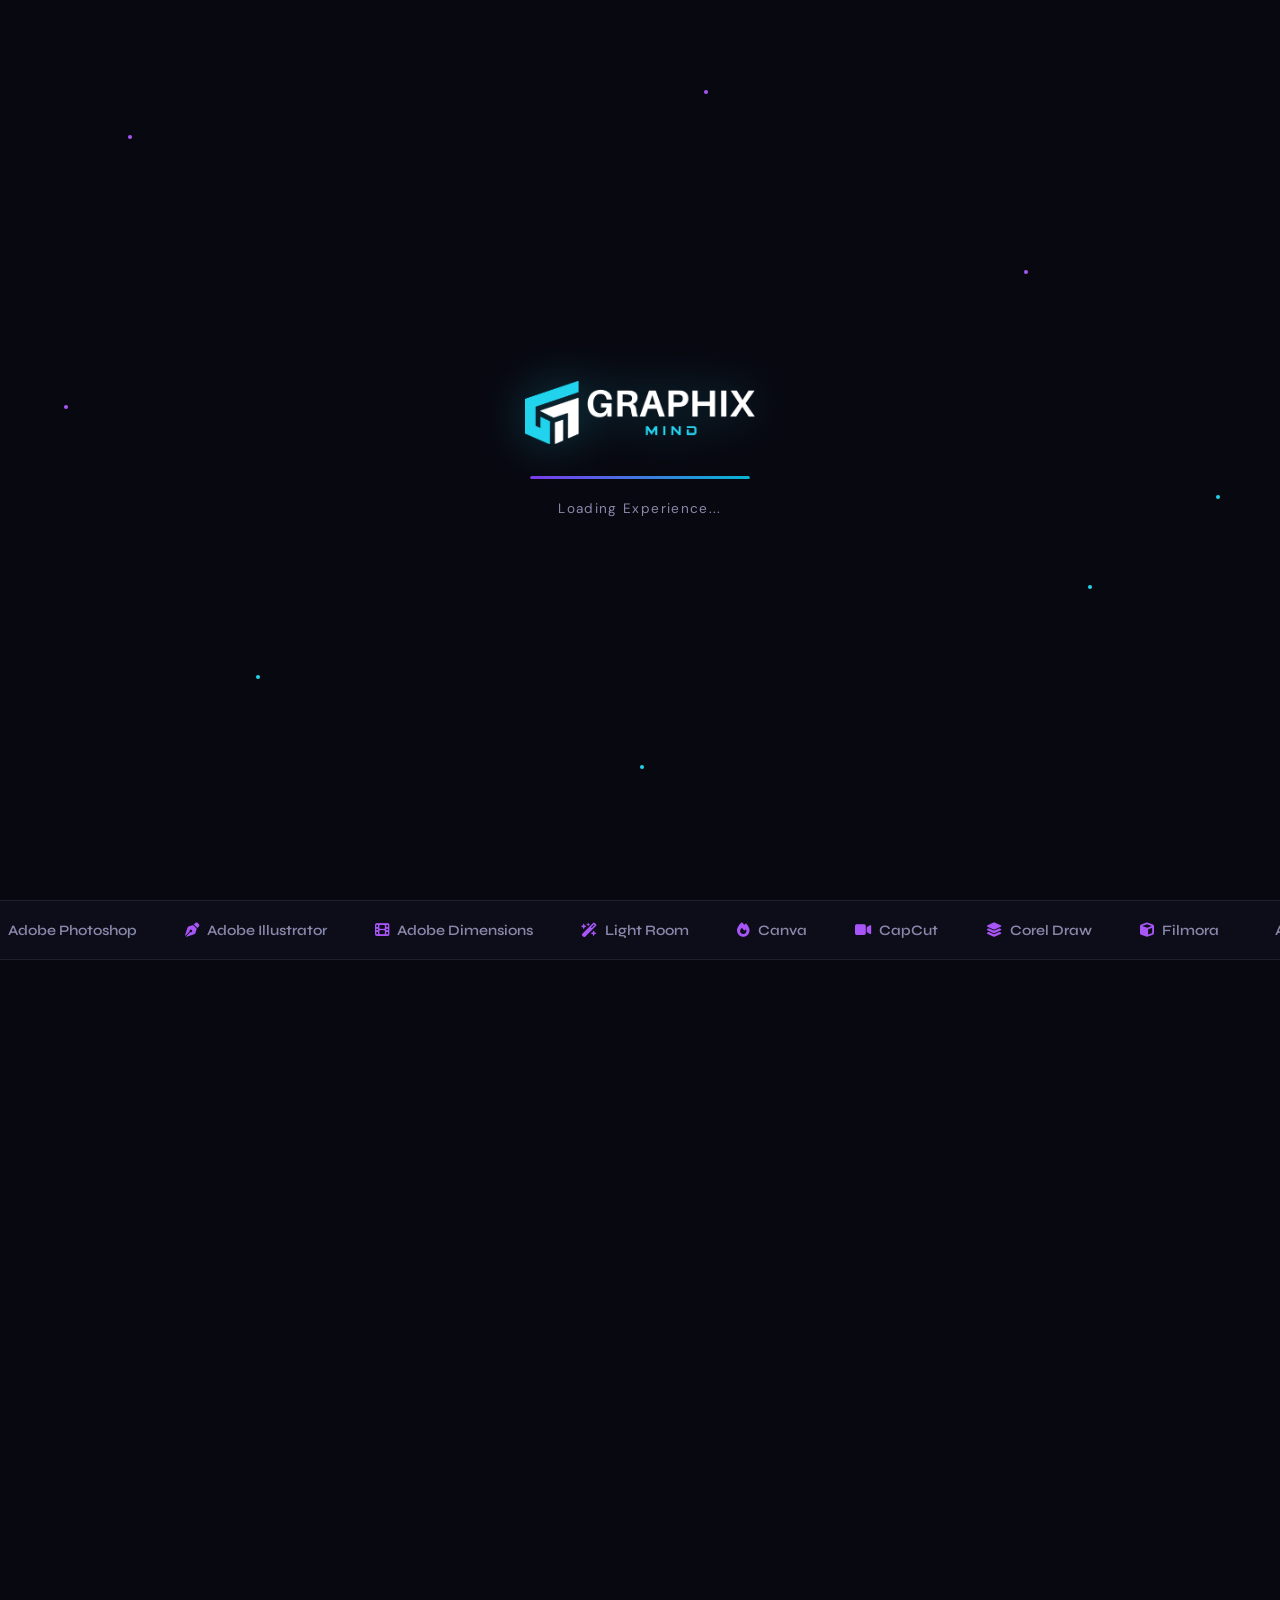
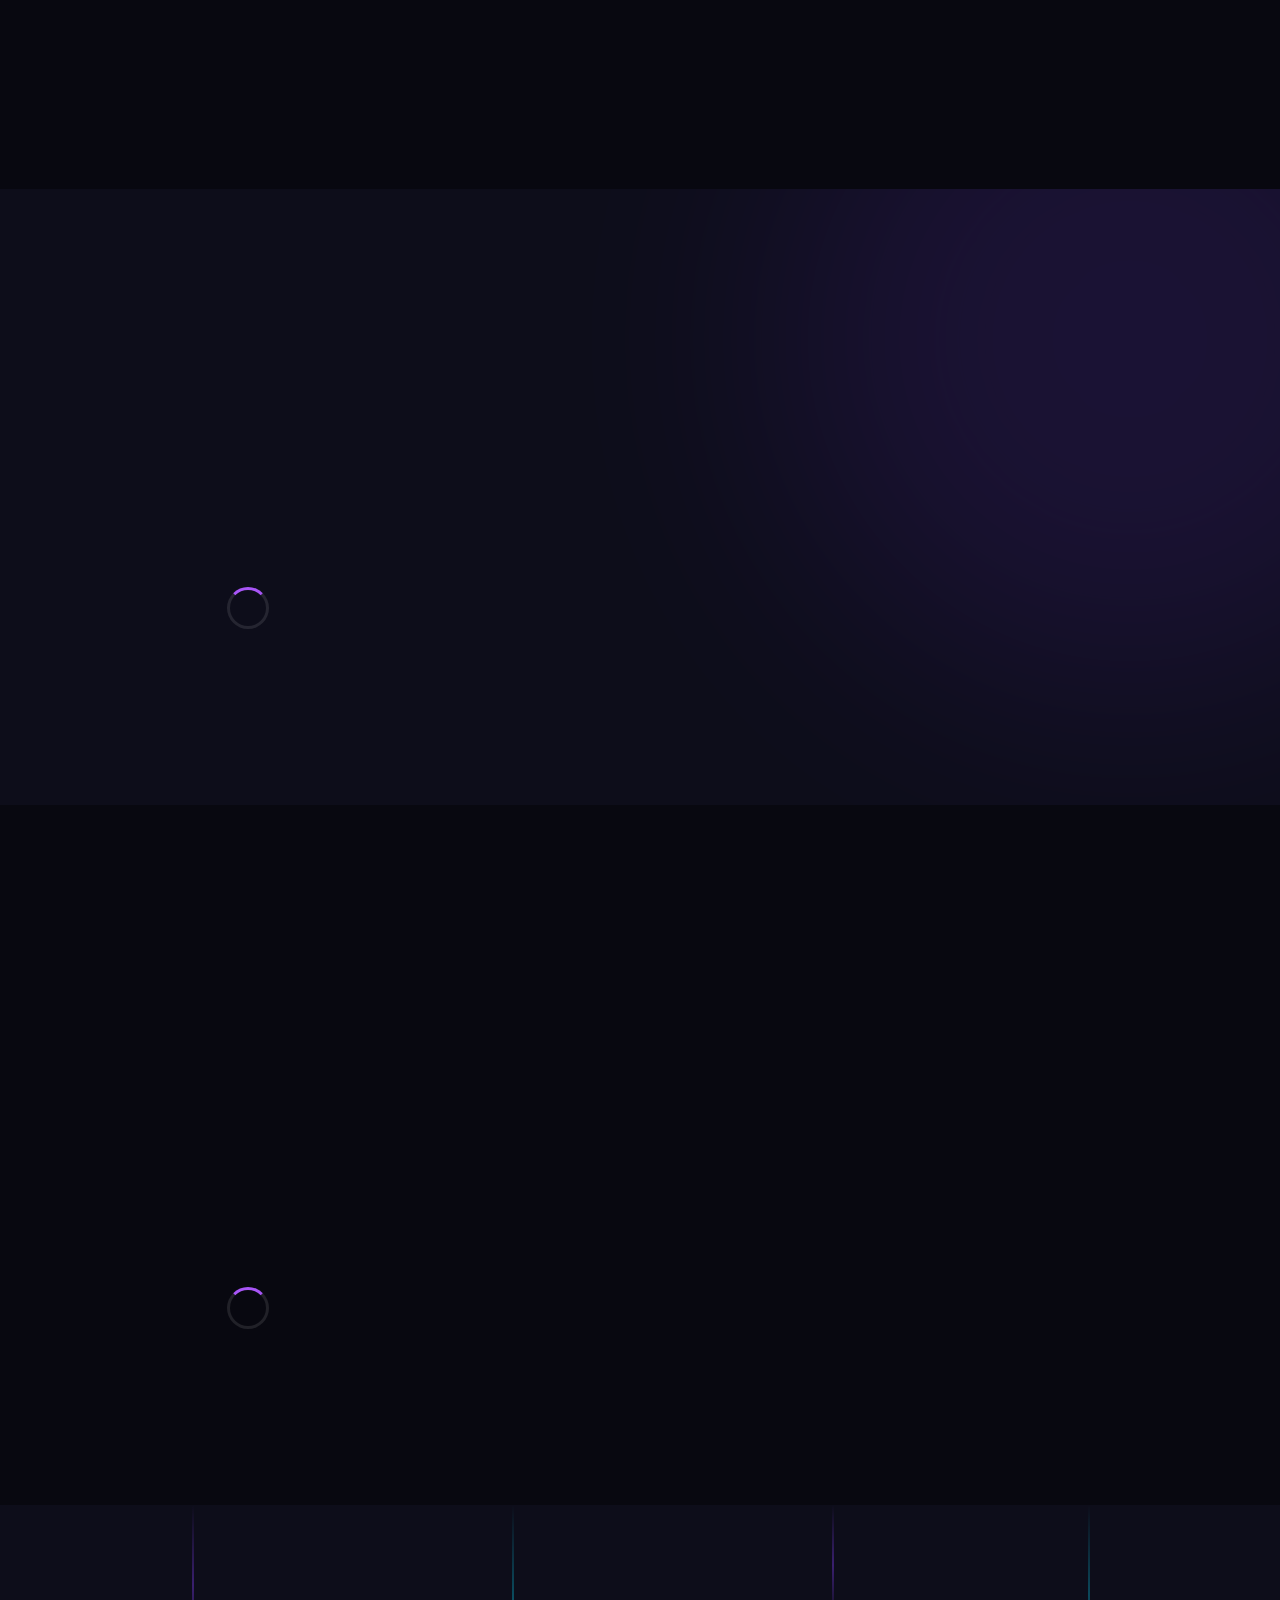
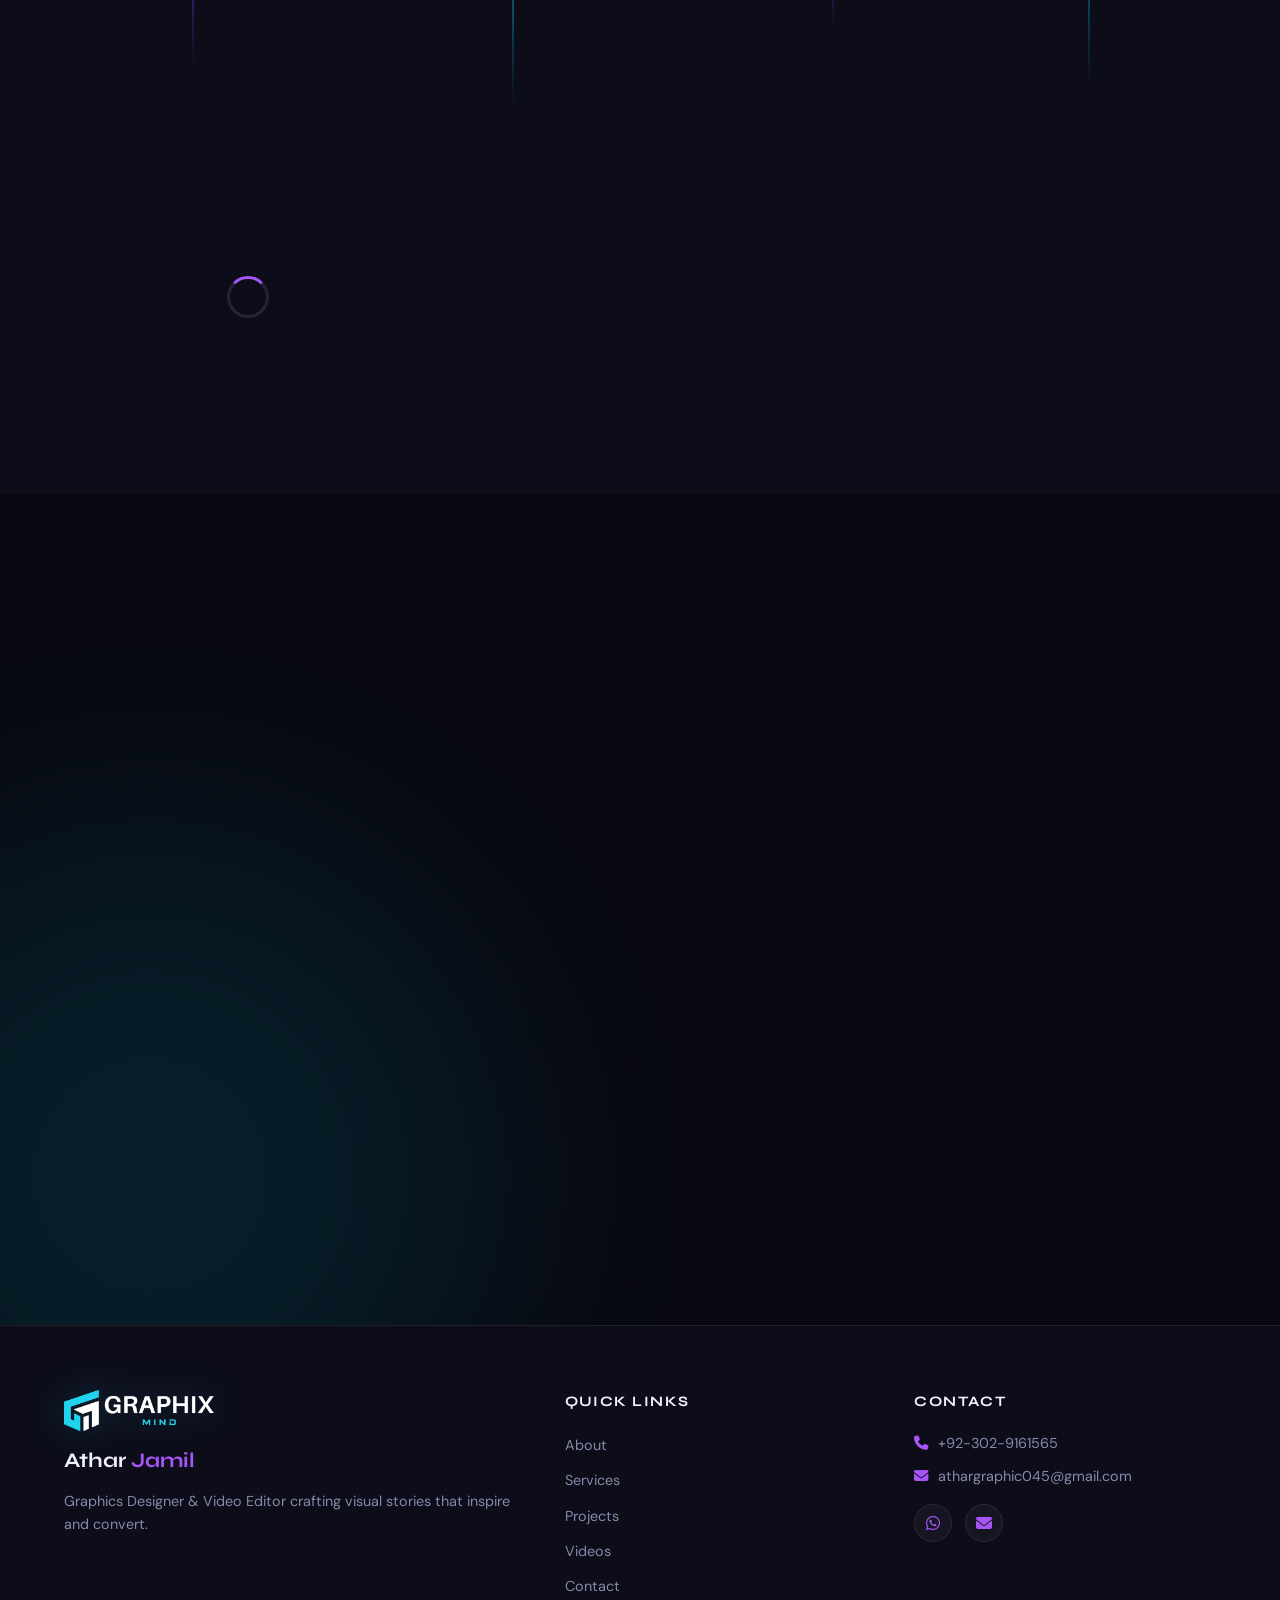
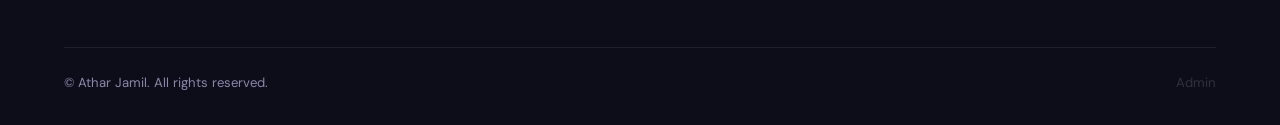
==== commit 6d5b5467: "Update index.html" ====
--- a/index.html
+++ b/index.html
@@ -344,7 +344,7 @@
         </div>
         <div class="footer-contact-col">
           <h4>Contact</h4>
-          <p><i class="fa-solid fa-phone"></i> 03029161565</p>
+          <p><i class="fa-solid fa-phone"></i> +92-302-9161565</p>
           <p><i class="fa-solid fa-envelope"></i> athargraphic045@gmail.com</p>
           <div class="footer-socials">
             <a href="https://wa.me/923029161565" target="_blank" aria-label="WhatsApp"><i class="fa-brands fa-whatsapp"></i></a>
